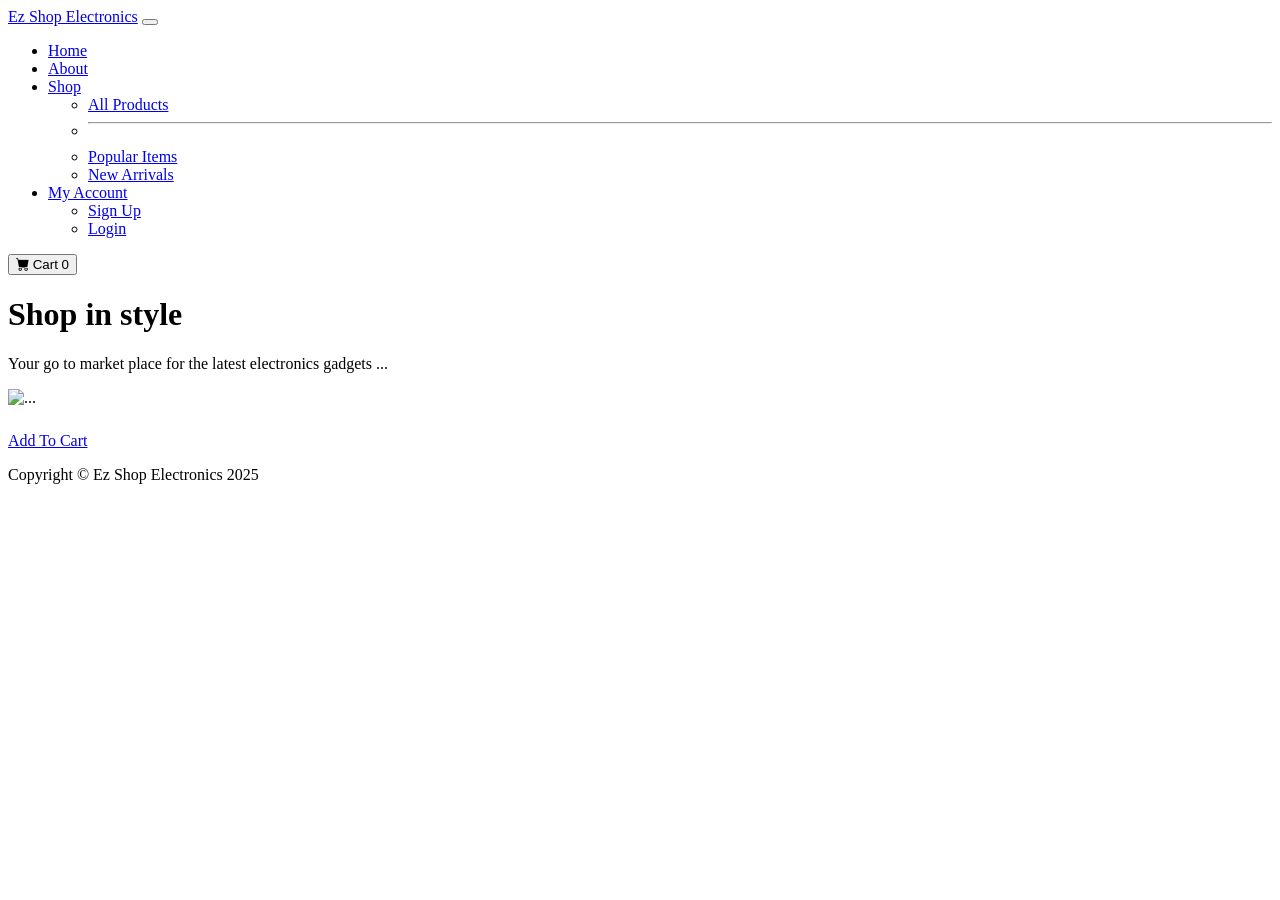
==== src/main/resources/templates/products/index.html @ c6c7b681 "added pages" ====
<!DOCTYPE html>
<html lang="en" xmlns:th="http://www.thymeleaf.org">
<head>
    <meta charset="utf-8" />
    <meta name="viewport" content="width=device-width, initial-scale=1, shrink-to-fit=no" />
    <meta name="description" content="" />
    <meta name="author" content="" />
    <title>Products</title>
    <!-- Favicon-->
    <link rel="icon" type="image/x-icon" href="assets/favicon.ico" />
    <!-- Bootstrap icons-->
    <link href="https://cdn.jsdelivr.net/npm/bootstrap-icons@1.5.0/font/bootstrap-icons.css" rel="stylesheet" />
    <!-- Core theme CSS (includes Bootstrap)-->
    <link href="css/styles.css" rel="stylesheet" />
</head>
<body>
<!-- Navigation-->
<nav class="navbar navbar-expand-lg navbar-light bg-light">
    <div class="container px-4 px-lg-5">
        <a class="navbar-brand" href="/">Ez Shop Electronics</a>
        <button class="navbar-toggler" type="button" data-bs-toggle="collapse" data-bs-target="#navbarSupportedContent" aria-controls="navbarSupportedContent" aria-expanded="false" aria-label="Toggle navigation"><span class="navbar-toggler-icon"></span></button>
        <div class="collapse navbar-collapse" id="navbarSupportedContent">
            <ul class="navbar-nav me-auto mb-2 mb-lg-0 ms-lg-4">
                <li class="nav-item"><a class="nav-link active" aria-current="page" href="#!">Home</a></li>
                <li class="nav-item"><a class="nav-link" href="#!">About</a></li>
                <li class="nav-item dropdown">
                    <a class="nav-link dropdown-toggle" id="navbarDropdownPrdcts" href="#" role="button" data-bs-toggle="dropdown" aria-expanded="false">Shop</a>
                    <ul class="dropdown-menu" aria-labelledby="navbarDropdown">
                        <li><a class="dropdown-item" href="#!">All Products</a></li>
                        <li><hr class="dropdown-divider" /></li>
                        <li><a class="dropdown-item" href="#!">Popular Items</a></li>
                        <li><a class="dropdown-item" href="#!">New Arrivals</a></li>
                    </ul>
                </li>
                <li class="nav-item dropdown">
                    <a class="nav-link dropdown-toggle" id="navbarDropdownActs" href="#" role="button" data-bs-toggle="dropdown" aria-expanded="false">My Account</a>
                    <ul class="dropdown-menu" aria-labelledby="navbarDropdown">
                        <li><a class="dropdown-item" href="/user">Sign Up</a></li>
                        <li><a class="dropdown-item" href="#!">Login</a></li>
                    </ul>
                </li>
            </ul>
            <form class="d-flex">
                <button class="btn btn-outline-dark" type="submit">
                    <i class="bi-cart-fill me-1"></i>
                    Cart
                    <span class="badge bg-dark text-white ms-1 rounded-pill">0</span>
                </button>
            </form>
        </div>
    </div>
</nav>
<!-- Header-->
<header class="bg-dark py-2">
    <div class="container px-2 px-lg-3 my-3">
        <div class="text-center text-white">
            <h1 class="display-4 fw-bolder">Shop in style</h1>
            <p class="lead fw-normal text-white-50 mb-0">Your go to market place for the latest electronics gadgets ...</p>
        </div>
    </div>
</header>
<!-- Section-->
<section class="py-5">
    <div class="container">
        <div class="row d-flex align-items-stretch">
            <div th:each="product : ${products}" class="col-md-3 mb-5">
                <div class="card h-100">
                    <!-- Product image -->
                    <img class="card-img-top" th:src="@{'/images/' + ${product.imageFileName}}" alt="..." />
                    <!-- Product details-->
                    <div class="card-body p-4">
                        <div class="text-center">
                            <!-- Product name-->
                            <h6 class="fw-bolder" th:text = "${product.name}"></h6>
                            <!-- Product price-->
                            <p th:text="@{'$' + ${product.price}}"></p>
                        </div>
                    </div>
                    <!-- Product actions-->
                    <div class="card-footer p-4 pt-0 border-top-0 bg-transparent">
                        <div class="text-center"><a class="btn btn-outline-dark mt-auto" href="#">Add To Cart</a></div>
                    </div>
                </div>
            </div>
        </div>
    </div>
</section>
<!--</section>-->
<!-- Footer-->
<footer class="py-5 bg-dark">
    <div class="container"><p class="m-0 text-center text-white">Copyright &copy; Ez Shop Electronics 2025</p></div>
</footer>
<!-- Bootstrap core JS-->
<script src="https://cdn.jsdelivr.net/npm/bootstrap@5.2.3/dist/js/bootstrap.bundle.min.js"></script>
<!-- Core theme JS-->
<script src="js/scripts.js"></script>
</body>
</html>
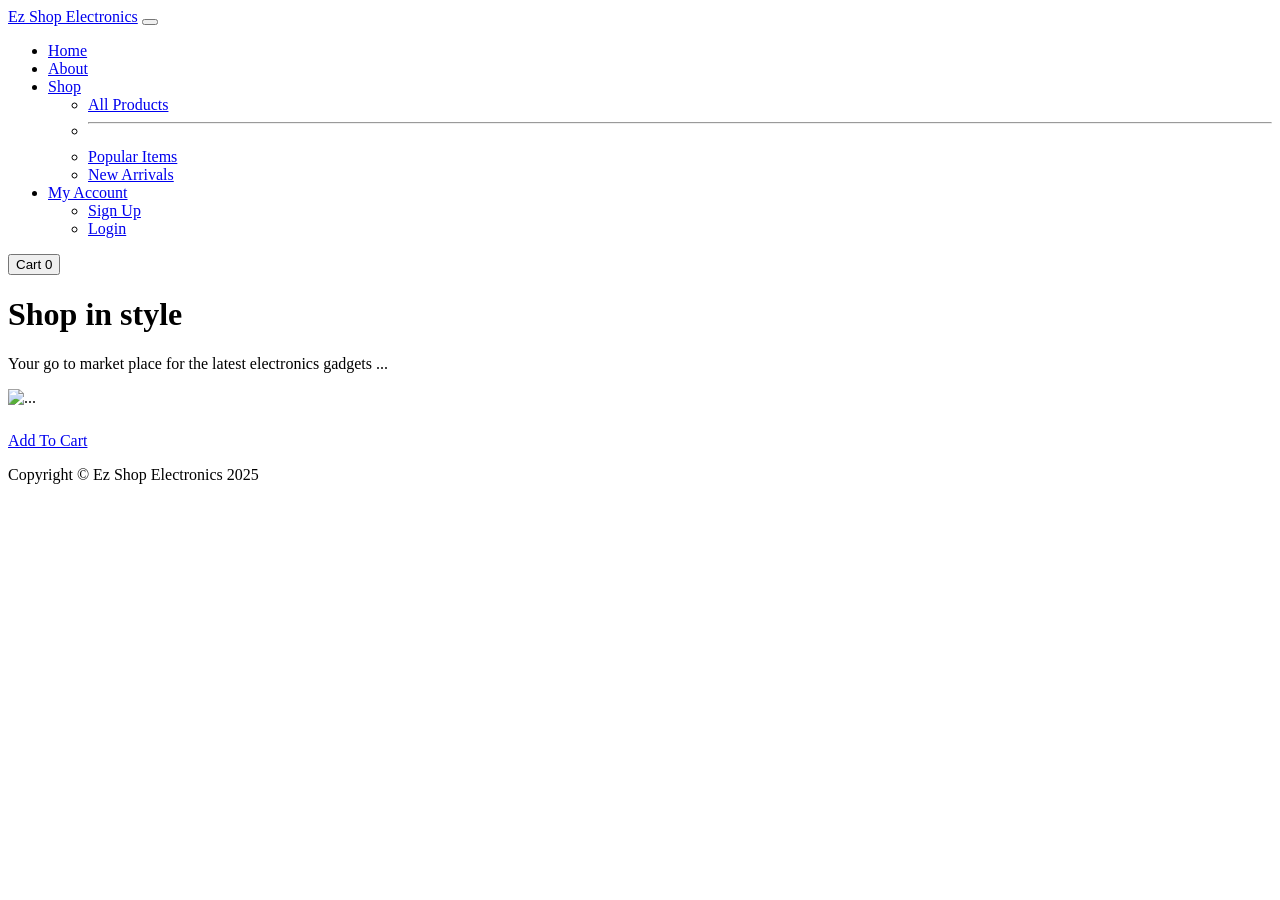
==== commit 86b05ea3: "code formatting and swagger" ====
--- a/src/main/resources/templates/products/index.html
+++ b/src/main/resources/templates/products/index.html
@@ -1,42 +1,51 @@
 <!DOCTYPE html>
 <html lang="en" xmlns:th="http://www.thymeleaf.org">
 <head>
-    <meta charset="utf-8" />
-    <meta name="viewport" content="width=device-width, initial-scale=1, shrink-to-fit=no" />
-    <meta name="description" content="" />
-    <meta name="author" content="" />
+    <meta charset="utf-8"/>
+    <meta name="viewport" content="width=device-width, initial-scale=1, shrink-to-fit=no"/>
+    <meta name="description" content=""/>
+    <meta name="author" content=""/>
     <title>Products</title>
     <!-- Favicon-->
-    <link rel="icon" type="image/x-icon" href="assets/favicon.ico" />
-    <!-- Bootstrap icons-->
-    <link href="https://cdn.jsdelivr.net/npm/bootstrap-icons@1.5.0/font/bootstrap-icons.css" rel="stylesheet" />
+    <link rel="icon" type="image/x-icon" href="/assets/favicon.ico"/>
+    <!-- Bootstrap -->
+    <link href="/css/bootstrap.min.css" rel="stylesheet"/>
+    <!-- Bootstrap icons -->
+    <link href="/css/bootstrap-icons.css" rel="stylesheet"/>
+    <!--    <link href="https://cdn.jsdelivr.net/npm/bootstrap-icons@1.5.0/font/bootstrap-icons.css" rel="stylesheet" />-->
     <!-- Core theme CSS (includes Bootstrap)-->
-    <link href="css/styles.css" rel="stylesheet" />
+    <!--    <link href="/css/styles.css" rel="stylesheet" />-->
 </head>
 <body>
 <!-- Navigation-->
 <nav class="navbar navbar-expand-lg navbar-light bg-light">
     <div class="container px-4 px-lg-5">
         <a class="navbar-brand" href="/">Ez Shop Electronics</a>
-        <button class="navbar-toggler" type="button" data-bs-toggle="collapse" data-bs-target="#navbarSupportedContent" aria-controls="navbarSupportedContent" aria-expanded="false" aria-label="Toggle navigation"><span class="navbar-toggler-icon"></span></button>
+        <button class="navbar-toggler" type="button" data-bs-toggle="collapse" data-bs-target="#navbarSupportedContent"
+                aria-controls="navbarSupportedContent" aria-expanded="false" aria-label="Toggle navigation"><span
+                class="navbar-toggler-icon"></span></button>
         <div class="collapse navbar-collapse" id="navbarSupportedContent">
             <ul class="navbar-nav me-auto mb-2 mb-lg-0 ms-lg-4">
                 <li class="nav-item"><a class="nav-link active" aria-current="page" href="#!">Home</a></li>
                 <li class="nav-item"><a class="nav-link" href="#!">About</a></li>
                 <li class="nav-item dropdown">
-                    <a class="nav-link dropdown-toggle" id="navbarDropdownPrdcts" href="#" role="button" data-bs-toggle="dropdown" aria-expanded="false">Shop</a>
+                    <a class="nav-link dropdown-toggle" id="navbarDropdownPrdcts" href="#" role="button"
+                       data-bs-toggle="dropdown" aria-expanded="false">Shop</a>
                     <ul class="dropdown-menu" aria-labelledby="navbarDropdown">
                         <li><a class="dropdown-item" href="#!">All Products</a></li>
-                        <li><hr class="dropdown-divider" /></li>
+                        <li>
+                            <hr class="dropdown-divider"/>
+                        </li>
                         <li><a class="dropdown-item" href="#!">Popular Items</a></li>
                         <li><a class="dropdown-item" href="#!">New Arrivals</a></li>
                     </ul>
                 </li>
                 <li class="nav-item dropdown">
-                    <a class="nav-link dropdown-toggle" id="navbarDropdownActs" href="#" role="button" data-bs-toggle="dropdown" aria-expanded="false">My Account</a>
+                    <a class="nav-link dropdown-toggle" id="navbarDropdownActs" href="#" role="button"
+                       data-bs-toggle="dropdown" aria-expanded="false">My Account</a>
                     <ul class="dropdown-menu" aria-labelledby="navbarDropdown">
                         <li><a class="dropdown-item" href="/user">Sign Up</a></li>
-                        <li><a class="dropdown-item" href="#!">Login</a></li>
+                        <li><a class="dropdown-item" href="/user/login">Login</a></li>
                     </ul>
                 </li>
             </ul>
@@ -55,7 +64,8 @@
     <div class="container px-2 px-lg-3 my-3">
         <div class="text-center text-white">
             <h1 class="display-4 fw-bolder">Shop in style</h1>
-            <p class="lead fw-normal text-white-50 mb-0">Your go to market place for the latest electronics gadgets ...</p>
+            <p class="lead fw-normal text-white-50 mb-0">Your go to market place for the latest electronics gadgets
+                ...</p>
         </div>
     </div>
 </header>
@@ -66,12 +76,12 @@
             <div th:each="product : ${products}" class="col-md-3 mb-5">
                 <div class="card h-100">
                     <!-- Product image -->
-                    <img class="card-img-top" th:src="@{'/images/' + ${product.imageFileName}}" alt="..." />
+                    <img class="card-img-top" th:src="@{'/images/' + ${product.imageFileName}}" alt="..."/>
                     <!-- Product details-->
                     <div class="card-body p-4">
                         <div class="text-center">
                             <!-- Product name-->
-                            <h6 class="fw-bolder" th:text = "${product.name}"></h6>
+                            <h6 class="fw-bolder" th:text="${product.name}"></h6>
                             <!-- Product price-->
                             <p th:text="@{'$' + ${product.price}}"></p>
                         </div>
@@ -91,8 +101,9 @@
     <div class="container"><p class="m-0 text-center text-white">Copyright &copy; Ez Shop Electronics 2025</p></div>
 </footer>
 <!-- Bootstrap core JS-->
-<script src="https://cdn.jsdelivr.net/npm/bootstrap@5.2.3/dist/js/bootstrap.bundle.min.js"></script>
+<script src="/js/bootstrap.bundle.min.js"></script>
+<!--<script src="https://cdn.jsdelivr.net/npm/bootstrap@5.2.3/dist/js/bootstrap.bundle.min.js"></script>-->
 <!-- Core theme JS-->
-<script src="js/scripts.js"></script>
+<script src="/js/scripts.js"></script>
 </body>
 </html>
